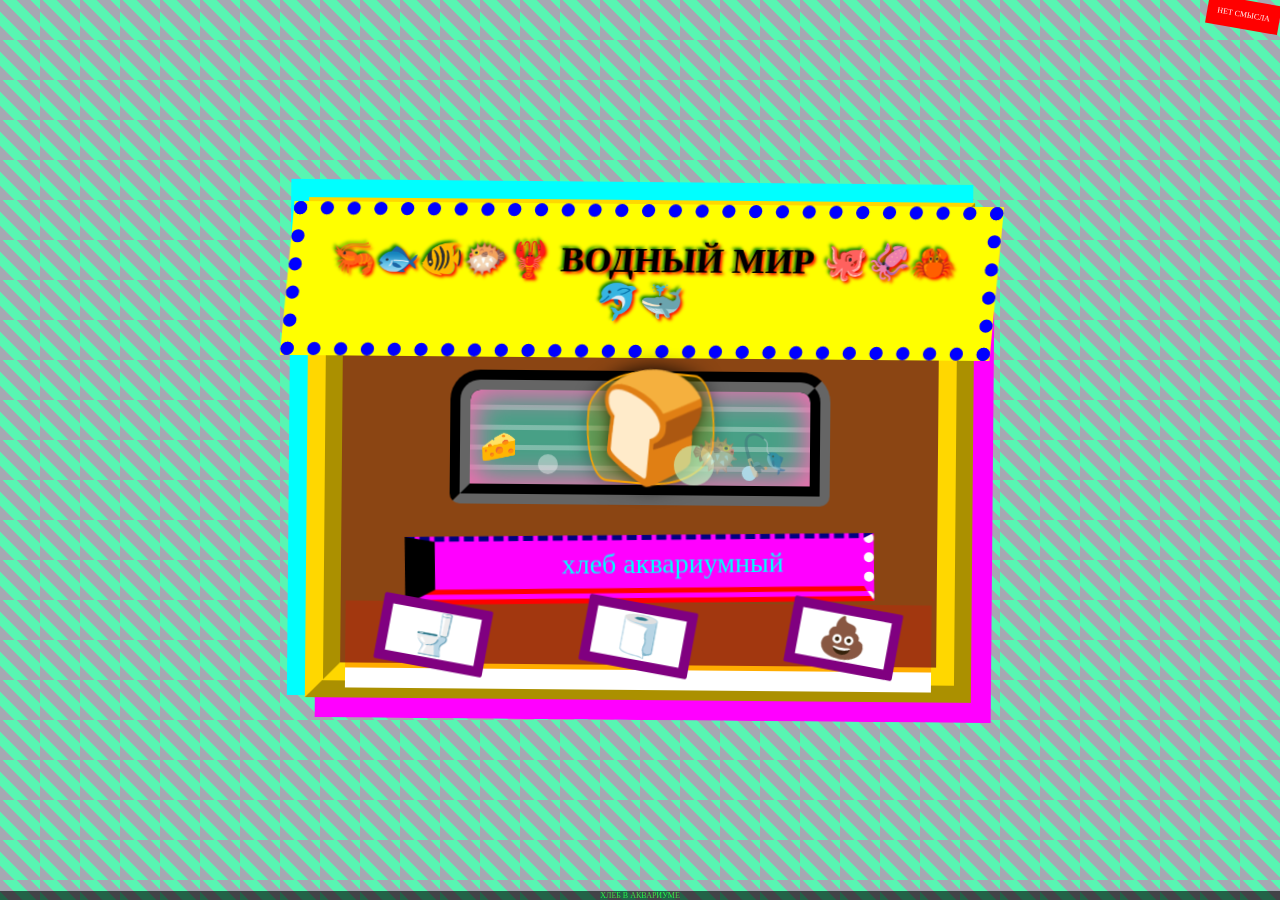
==== Bread in an aquarium/HTML/index.html @ ff7af825 "Add files via upload" ====
<!DOCTYPE html>
<html lang="ru">
<head>
    <meta charset="UTF-8">
    <meta name="viewport" content="width=device-width, initial-scale=1.0">
    <title>Аквариум с хлебом</title>
    <style>
        * {
            box-sizing: border-box;
            margin: 0;
            padding: 0;
        }
        body {
            background-color: #7ff0ff;
            font-family: 'Comic Sans MS', 'Papyrus', fantasy; 
            cursor: url('data:image/svg+xml;utf8,<svg xmlns="http://www.w3.org/2000/svg" width="32" height="32" viewBox="0 0 32 32"><circle cx="16" cy="16" r="14" fill="lime" stroke="red" stroke-width="4"/><text x="8" y="26" font-size="24" fill="blue">👆</text></svg>'), auto;
            display: flex;
            justify-content: center;
            align-items: center;
            min-height: 100vh;
            margin: 0;
            background-image: repeating-linear-gradient(45deg, rgba(255,0,0,0.3) 0px, rgba(255,0,0,0.3) 10px, rgba(0,255,0,0.3) 10px, rgba(0,255,0,0.3) 20px);
            background-size: 40px 40px;
        }
        .akvarium-s-hlebom {
            width: 666px;            
            max-width: 90vw;
            height: 500px;
            background: #8B4513;      
            border: 35px ridge #FFD700; 
            box-shadow: 15px 15px 0px 5px magenta, -10px -10px 0px 8px cyan; 
            padding: 5px;
            transform: rotate(0.5deg); 
            display: flex;
            flex-direction: column;
            justify-content: center;
            align-items: center;
            position: relative;
            backdrop-filter: blur(1px) hue-rotate(90deg);
        }
        .verhnyaya-zalupa {
            background: yellow;
            color: #000;
            font-size: 2rem;
            font-weight: bold;
            padding: 20px;
            text-align: center;
            width: 110%;
            border: 12px dotted blue;
            margin-bottom: 20px;
            text-shadow: 2px 2px 3px red, -2px -2px 3px green;
            transform: skewX(-5deg) scale(1.1);
            word-break: break-all;
            font-family: 'Times New Roman', serif; 
        }
        .nigniy-zalupnik {
            background: #ff00ff;
            color: aqua;
            font-size: 28px;
            padding: 8px 80px 8px 8px;
            border-left: 30px solid black;
            border-right: 10px dotted white;
            border-top: 5px dashed navy;
            border-bottom: 15px double red;
            margin-top: 30px;
            width: 80%;
            text-align: right;
            rotate: -1deg;
        }
        .riba-i-hleb {
            background: #00ffff7c;
            width: 380px;
            height: 280px;
            border: 20px groove #111;
            border-radius: 30px 30px 10px 10px; 
            display: flex;
            justify-content: center;
            align-items: center;
            flex-direction: column;
            box-shadow: inset 0 0 30px 5px hotpink; 
            background-image: radial-gradient(circle at 30% 30%, #ffffff80 20px, #00b09b 100%);
            position: relative;
            background-image: repeating-linear-gradient( transparent 0px, transparent 15px, rgba(255,255,255,0.3) 15px, rgba(255,255,255,0.3) 20px);
        }
        .kusk-hleba {
            font-size: 110px; 
            line-height: 1;
            filter: drop-shadow(0 0 10px #000) blur(0.5px); 
            transform: rotate(5deg) scaleX(0.8); 
            margin-left: 20px;
            margin-top: -20px;
            background: rgba(255, 255, 0, 0.2);
            border-radius: 50% 20% / 40% 60%; 
            padding: 0 10px;
            border: 2px solid orange;
        }
        .puzyri {
            position: absolute;
            top: 0;
            left: 0;
            width: 100%;
            height: 100%;
            pointer-events: none;
        }
        .puzyr {
            position: absolute;
            background: rgba(255, 255, 255, 0.4);
            border-radius: 50%;
            width: 20px;
            height: 20px;
            bottom: 10px;
            left: 20%;
            animation: vverh 5s infinite ease-in;
        }
        .puzyr2 {
            left: 60%;
            bottom: 0;
            width: 40px;
            height: 40px;
            animation-duration: 7s;
            background: rgba(200, 255, 200, 0.6);
        }
        .puzyr3 {
            left: 80%;
            bottom: 5px;
            width: 15px;
            height: 15px;
            animation-duration: 3s;
            background: lightblue;
        }
        @keyframes vverh {
            0% { bottom: 5%; opacity: 1; }
            100% { bottom: 90%; opacity: 0; }
        }
        .dich-riba {
            position: absolute;
            top: 40px;
            right: 20px;
            font-size: 40px;
            opacity: 0.5;
            transform: scaleX(-1);
            animation: plav 3s infinite alternate;
        }
        @keyframes plav {
            from { transform: scaleX(-1) translateX(10px); }
            to { transform: scaleX(-1) translateX(40px); }
        }
        .dich2 {
            position: absolute;
            bottom: 20px;
            left: 10px;
            font-size: 30px;
            animation: plav2 4s infinite alternate-reverse;
        }
        @keyframes plav2 {
            from { transform: rotate(0deg); }
            to { transform: rotate(30deg); }
        }
        .musor {
            display: flex;
            gap: 30px;
            background: rgba(255,0,0,0.2);
            width: 100%;
            justify-content: space-around;
        }
        .musor-item {
            font-size: 40px;
            background: white;
            border: 10px solid purple;
            border-radius: 2px;
            padding: 0 20px;
            transform: rotate(10deg);
        }
    </style>
</head>
<body>
    <div class="akvarium-s-hlebom">
        <div class="verhnyaya-zalupa">
            🦐🐟🐠🐡🦞 ВОДНЫЙ МИР 🐙🦑🦀🐬🐳
        </div>
        <div class="riba-i-hleb" id="akva">
            <div class="kusk-hleba" title="Хлеб внутри аквариума (ржаной, наверное)">
                🍞
            </div>
            <div class="puzyri">
                <div class="puzyr"></div>
                <div class="puzyr puzyr2"></div>
                <div class="puzyr puzyr3"></div>
            </div>
            <div class="dich-riba">
                🎣🐡
            </div>
            <div class="dich2">
                🧀
            </div>
        </div>
        <div class="nigniy-zalupnik">
            хлеб аквариумный
        </div>
        <div class="musor">
            <span class="musor-item">🚽</span>
            <span class="musor-item">🧻</span>
            <span class="musor-item">💩</span>
        </div>
        <div style="visibility: hidden; display: none;">ты думал тут что-то есть? а вот нихуя</div>
        <marquee style="border: 10px solid white; background: black; color: yellow; width: 100%;" scrollamount="20" loop="infinite" truespeed="true" vspace="20">⚡⚡⚡ ХЛЕБ ПЛАВАЕТ В АКВАРИУМЕ СРОЧНО ЗАЛИПНИ СЮДА ⚡⚡⚡ САЙТ ШАКАЛА ПРИВЕТСТВУЕТ ТЕБЯ, ЧЕЛОВЕК-КОТОРЫЙ-ЭТО-ЗАКАЗАЛ</marquee>
    </div>
    <div style="position: fixed; bottom: 0; left: 0; background: #000; color: #0f0; font-size: 8px; z-index: 9999; width: 100%; text-align: center; opacity: 0.6;">
        ХЛЕБ В АКВАРИУМЕ
    </div>
    <div style="position: absolute; top: 0; right: 0; background: red; color: white; padding: 10px; rotate: 10deg; font-size: 8px;">НЕТ СМЫСЛА</div>
</body>
</html>
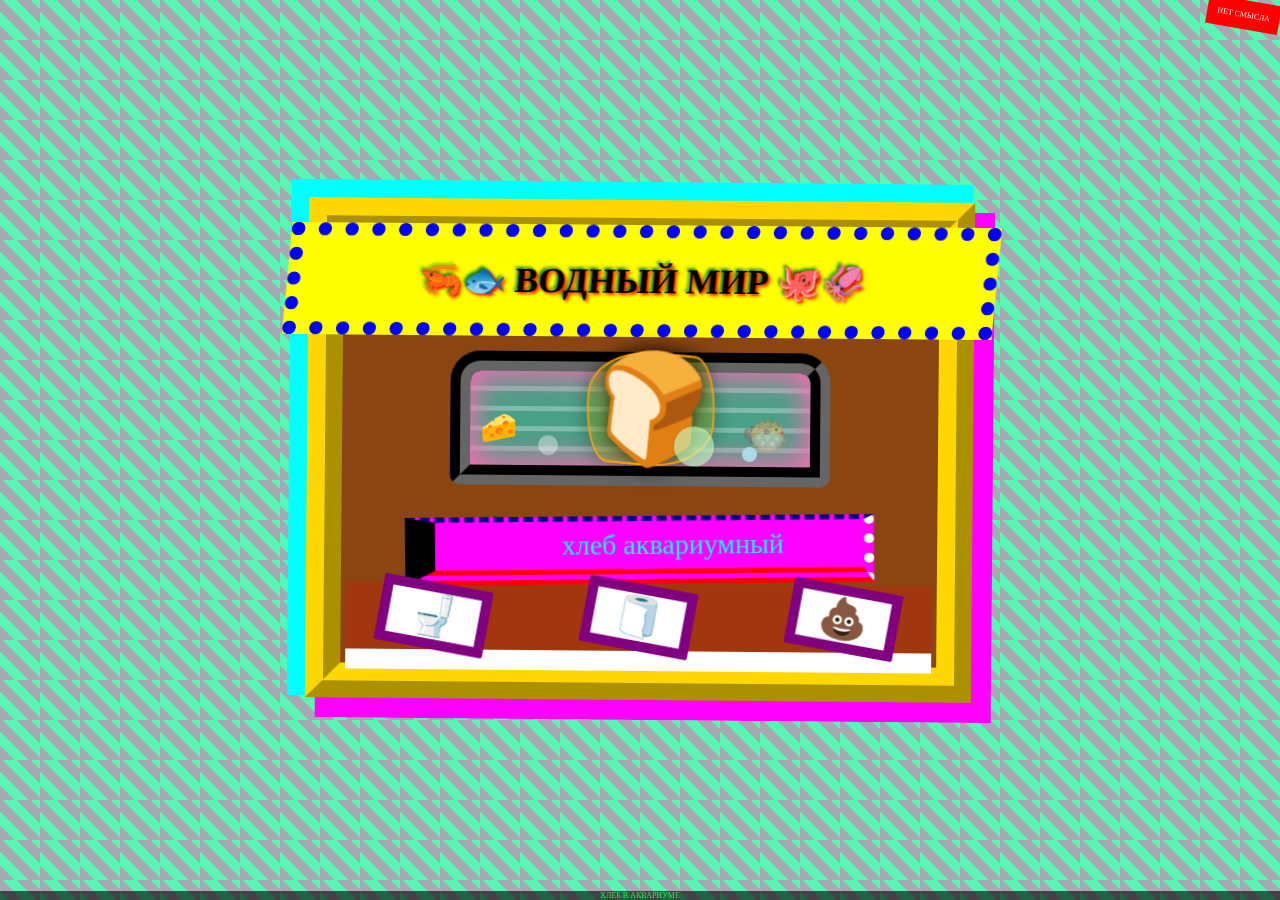
==== commit 66001b49: "Update index.html" ====
--- a/Bread in an aquarium/HTML/index.html
+++ b/Bread in an aquarium/HTML/index.html
@@ -176,7 +176,7 @@
 <body>
     <div class="akvarium-s-hlebom">
         <div class="verhnyaya-zalupa">
-            🦐🐟🐠🐡🦞 ВОДНЫЙ МИР 🐙🦑🦀🐬🐳
+            🦐🐟 ВОДНЫЙ МИР 🐙🦑
         </div>
         <div class="riba-i-hleb" id="akva">
             <div class="kusk-hleba" title="Хлеб внутри аквариума (ржаной, наверное)">
@@ -188,7 +188,7 @@
                 <div class="puzyr puzyr3"></div>
             </div>
             <div class="dich-riba">
-                🎣🐡
+                🐡
             </div>
             <div class="dich2">
                 🧀
@@ -202,7 +202,7 @@
             <span class="musor-item">🧻</span>
             <span class="musor-item">💩</span>
         </div>
-        <div style="visibility: hidden; display: none;">ты думал тут что-то есть? а вот нихуя</div>
+        <div style="visibility: hidden; display: none;">ты думал тут что-то есть? а вот нифига</div>
         <marquee style="border: 10px solid white; background: black; color: yellow; width: 100%;" scrollamount="20" loop="infinite" truespeed="true" vspace="20">⚡⚡⚡ ХЛЕБ ПЛАВАЕТ В АКВАРИУМЕ СРОЧНО ЗАЛИПНИ СЮДА ⚡⚡⚡ САЙТ ШАКАЛА ПРИВЕТСТВУЕТ ТЕБЯ, ЧЕЛОВЕК-КОТОРЫЙ-ЭТО-ЗАКАЗАЛ</marquee>
     </div>
     <div style="position: fixed; bottom: 0; left: 0; background: #000; color: #0f0; font-size: 8px; z-index: 9999; width: 100%; text-align: center; opacity: 0.6;">
@@ -210,4 +210,6 @@
     </div>
     <div style="position: absolute; top: 0; right: 0; background: red; color: white; padding: 10px; rotate: 10deg; font-size: 8px;">НЕТ СМЫСЛА</div>
 </body>
-</html>+
+</html>
+
